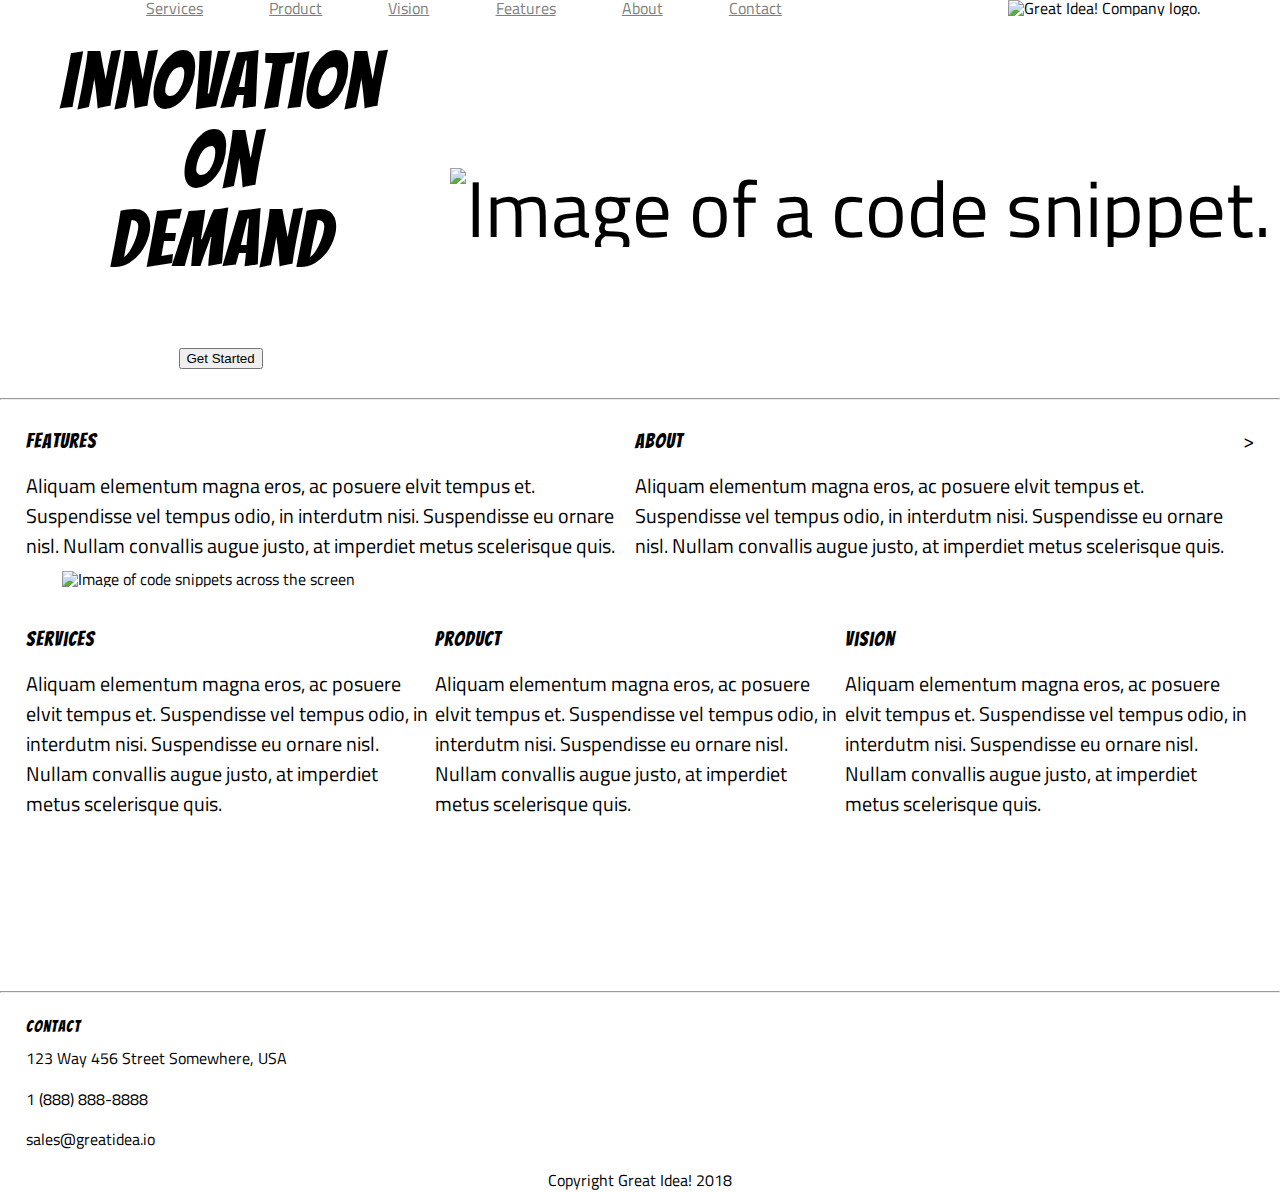
==== index.html @ a5ee398a "I added in my HTMl and CSS from the last project, and set it all up to begin my project" ====
<!doctype html>

<html lang="en">
<head>
  <meta charset="utf-8">
  <title>Great Idea - Responsive I</title>

  <link href="https://fonts.googleapis.com/css?family=Bangers|Titillium+Web" rel="stylesheet">
  <link rel="stylesheet" href="css/index.css">

</head>

<body>
<!-- Use past code you created here for Great Idea Web Page or past solution for Great Idea Web Page HTML here! -->
<head>
  <meta charset="utf-8">

  <title>Great Idea!</title>

  <link href="https://fonts.googleapis.com/css?family=Bangers|Titillium+Web" rel="stylesheet">
  <link rel="stylesheet" href="css/index.css">

  <!--[if lt IE 9]>
    <script src="https://cdnjs.cloudflare.com/ajax/libs/html5shiv/3.7.3/html5shiv.js"></script>
  <![endif]-->
</head>

<body>

  <!-- Copy and paste your HTML from the first UI project here -->
  <body>
    <header>
      <nav>
        <a href="services.html">Services</a>
        <a href="#">Product</a>
        <a href="#">Vision</a>
        <a href="#">Features</a>
        <a href="#">About</a>
        <a href="#">Contact</a>
      </nav>
      <img class="logo" src="img/logo.png" alt="Great Idea! Company logo.">
    </header>
    <section class="CTASection">
      <div class="CTA">
        <div class="button">
          <h1>Innovation<br>
            On<br>
            Demand</h1>
          <button>Get Started</button>
        </div>
        <!-- </div> -->
        <!-- <div class="headerimg"> -->
        <img src="img/header-img.png" alt="Image of a code snippet.">
      </div>
    </section>
    <hr>
    <section class="content">
      <section class="midcontent">
        <div class="contentCard1">
          <h2>Features</h2>
          <p>Aliquam elementum magna eros, ac posuere elvit tempus et. Suspendisse vel tempus odio,
            in interdutm nisi. Suspendisse eu ornare nisl. Nullam convallis augue justo, at imperdiet metus
            scelerisque quis.</p>
        </div>
        <div class="contentCard2">
          <h2>About</h2>
          <p>Aliquam elementum magna eros, ac posuere elvit tempus et. Suspendisse vel tempus odio,
            in interdutm nisi. Suspendisse eu ornare nisl. Nullam convallis augue justo, at imperdiet
            metus scelerisque quis.</p>
        </div>>
      </section>
      <img class="middle-img" src="img/mid-page-accent.jpg" alt="Image of code snippets across the screen">
      <section class="botcontent">
        <div class="contentCard3">
          <h2>Services</h2>
          <p>Aliquam elementum magna eros, ac posuere elvit tempus et. Suspendisse vel tempus odio,
            in interdutm nisi. Suspendisse eu ornare nisl. Nullam convallis augue justo, at imperdiet
            metus scelerisque quis.</p>
        </div>
        <div class="contentCard4">
          <h2>Product</h2>
          <p>Aliquam elementum magna eros, ac posuere elvit tempus et. Suspendisse vel tempus odio,
            in interdutm nisi. Suspendisse eu ornare nisl. Nullam convallis augue justo, at imperdiet
            metus scelerisque quis.</p>
        </div>
        <div class="contentCard5">
          <h2>Vision</h2>
          <p>Aliquam elementum magna eros, ac posuere elvit tempus et. Suspendisse vel tempus odio,
            in interdutm nisi. Suspendisse eu ornare nisl. Nullam convallis augue justo, at imperdiet
            metus scelerisque quis.</p>
        </div>
      </section>

    </section>
    <hr>
    <footer>

      <h2>Contact</h2>
      <div class="contact">
      <address>123 Way 456 Street
        Somewhere, USA</address>
      <p>1 (888) 888-8888</p>
      <p>sales@greatidea.io</p>
      </div>
      <p class="copyright">Copyright Great Idea! 2018</p>
    </footer>
  </body>

  </html>

</body>

</html>
</body>
</html>
---- css/index.css ----
/* Use your own code or past solution for Great Idea Web Page CSS here! */
/* http://meyerweb.com/eric/tools/css/reset/ 
   v2.0 | 20110126
   License: none (public domain)
*/

html, body, div, span, applet, object, iframe,
h1, h2, h3, h4, h5, h6, p, blockquote, pre,
a, abbr, acronym, address, big, cite, code,
del, dfn, em, img, ins, kbd, q, s, samp,
small, strike, strong, sub, sup, tt, var,
b, u, i, center,
dl, dt, dd, ol, ul, li,
fieldset, form, label, legend,
table, caption, tbody, tfoot, thead, tr, th, td,
article, aside, canvas, details, embed, 
figure, figcaption, footer, header, hgroup, 
menu, nav, output, ruby, section, summary,
time, mark, audio, video {
	margin: 0;
	padding: 0;
	/* border: 0; */
	font-size: 100%;
	font: inherit;
	vertical-align: baseline;
}
/* HTML5 display-role reset for older browsers */
article, aside, details, figcaption, figure, 
footer, header, hgroup, menu, nav, section {
	display: block;
}
body {
	line-height: 1;
}
ol, ul {
	list-style: none;
}
blockquote, q {
	quotes: none;
}
blockquote:before, blockquote:after,
q:before, q:after {
	content: '';
	content: none;
}
table {
	border-collapse: collapse;
	border-spacing: 0;
}

/* Set every element's box-sizing to border-box */
* {
	box-sizing: border-box;
	/* border: 1px solid gray; */
}

html, body {
    height: 100%;
    font-family: 'Titillium Web', sans-serif;
}

h1, h2, h3, h4, h5 {
    font-family: 'Bangers', cursive;
    letter-spacing: 1px;
    margin-bottom: 15px;
}

/* Copy and paste your work from yesterday here and start to refactor into flexbox */
header{
	display: flex;
	justify-content: space-around;
	
}
nav {
display: flex;
justify-content: space-evenly;
width: 60%;
align-items: center;
}
nav a{
	color: gray;
}

.CTASection{
	display: flex;
	justify-content: space-evenly;
	width: 100%;
	font-size: 20px;
	margin: 2%;
}
.CTA{
	width: 100%;
	display: flex;
	justify-content: space-around;
	align-items: center;
	text-align: center;
	font-size: 79px;

}
.content{
	height: 60%;
	margin: 2%;

}
.midcontent{
	display: flex;
	height: 20%;
	font-size: 20px;
	line-height: 1.5;
}
.middle-img{
	width: 100%;
	height: 30%;
	margin: 3%;
}
.botcontent{
		display: flex;
		height: 20%;
		font-size: 20px;
		line-height: 1.5;
}
footer{
	height: 15%;
	margin: 2%;
}
footer p{
	margin-top: 2%;
}
.copyright{
	display: flex;
	justify-content: center;
	text-align: center;
}
.services-header-img{
	width: 100%;
}
.services{
	width: 100%;
	height: 10%;
	margin: 2%;
	display: flex;
	flex-direction: column;
}
.services p{
	height: 100%;
	width: 100%;
	font-size: 20px;
	line-height: 1.5;
}
.center-content{
	display: flex;
	justify-content: space-around;
	flex-wrap: wrap;
	margin: 2%;
	height: 93%;
	width: 100%;
	margin-bottom: 8%;
}
.center-content div{
	
	width: 40%;
	height: 30%;
	margin: 3%;
	padding: 2%;
	background-color: silver;
	line-height: 1.5;
	border: 1px solid black;
}
.servfoot{
	width: 100%;
	height: 55%;
	display: flex;
	flex-direction: column;
	justify-content: space-between;
	flex-wrap: wrap;
	margin: 3%;
}
.facts{
	display: flex;
	flex-direction: column;
	justify-content: space-around;
	flex-wrap: wrap;
	width: 50%;
	height: 50%;
}
ul{
	display: flex;
	justify-content: space-around;
	flex-direction: column;
	list-style: square;
	width: 45%;
	margin: 4%;
}
---- css/index.css ----
/* Use your own code or past solution for Great Idea Web Page CSS here! */
/* http://meyerweb.com/eric/tools/css/reset/ 
   v2.0 | 20110126
   License: none (public domain)
*/

html, body, div, span, applet, object, iframe,
h1, h2, h3, h4, h5, h6, p, blockquote, pre,
a, abbr, acronym, address, big, cite, code,
del, dfn, em, img, ins, kbd, q, s, samp,
small, strike, strong, sub, sup, tt, var,
b, u, i, center,
dl, dt, dd, ol, ul, li,
fieldset, form, label, legend,
table, caption, tbody, tfoot, thead, tr, th, td,
article, aside, canvas, details, embed, 
figure, figcaption, footer, header, hgroup, 
menu, nav, output, ruby, section, summary,
time, mark, audio, video {
	margin: 0;
	padding: 0;
	/* border: 0; */
	font-size: 100%;
	font: inherit;
	vertical-align: baseline;
}
/* HTML5 display-role reset for older browsers */
article, aside, details, figcaption, figure, 
footer, header, hgroup, menu, nav, section {
	display: block;
}
body {
	line-height: 1;
}
ol, ul {
	list-style: none;
}
blockquote, q {
	quotes: none;
}
blockquote:before, blockquote:after,
q:before, q:after {
	content: '';
	content: none;
}
table {
	border-collapse: collapse;
	border-spacing: 0;
}

/* Set every element's box-sizing to border-box */
* {
	box-sizing: border-box;
	/* border: 1px solid gray; */
}

html, body {
    height: 100%;
    font-family: 'Titillium Web', sans-serif;
}

h1, h2, h3, h4, h5 {
    font-family: 'Bangers', cursive;
    letter-spacing: 1px;
    margin-bottom: 15px;
}

/* Copy and paste your work from yesterday here and start to refactor into flexbox */
header{
	display: flex;
	justify-content: space-around;
	
}
nav {
display: flex;
justify-content: space-evenly;
width: 60%;
align-items: center;
}
nav a{
	color: gray;
}

.CTASection{
	display: flex;
	justify-content: space-evenly;
	width: 100%;
	font-size: 20px;
	margin: 2%;
}
.CTA{
	width: 100%;
	display: flex;
	justify-content: space-around;
	align-items: center;
	text-align: center;
	font-size: 79px;

}
.content{
	height: 60%;
	margin: 2%;

}
.midcontent{
	display: flex;
	height: 20%;
	font-size: 20px;
	line-height: 1.5;
}
.middle-img{
	width: 100%;
	height: 30%;
	margin: 3%;
}
.botcontent{
		display: flex;
		height: 20%;
		font-size: 20px;
		line-height: 1.5;
}
footer{
	height: 15%;
	margin: 2%;
}
footer p{
	margin-top: 2%;
}
.copyright{
	display: flex;
	justify-content: center;
	text-align: center;
}
.services-header-img{
	width: 100%;
}
.services{
	width: 100%;
	height: 10%;
	margin: 2%;
	display: flex;
	flex-direction: column;
}
.services p{
	height: 100%;
	width: 100%;
	font-size: 20px;
	line-height: 1.5;
}
.center-content{
	display: flex;
	justify-content: space-around;
	flex-wrap: wrap;
	margin: 2%;
	height: 93%;
	width: 100%;
	margin-bottom: 8%;
}
.center-content div{
	
	width: 40%;
	height: 30%;
	margin: 3%;
	padding: 2%;
	background-color: silver;
	line-height: 1.5;
	border: 1px solid black;
}
.servfoot{
	width: 100%;
	height: 55%;
	display: flex;
	flex-direction: column;
	justify-content: space-between;
	flex-wrap: wrap;
	margin: 3%;
}
.facts{
	display: flex;
	flex-direction: column;
	justify-content: space-around;
	flex-wrap: wrap;
	width: 50%;
	height: 50%;
}
ul{
	display: flex;
	justify-content: space-around;
	flex-direction: column;
	list-style: square;
	width: 45%;
	margin: 4%;
}
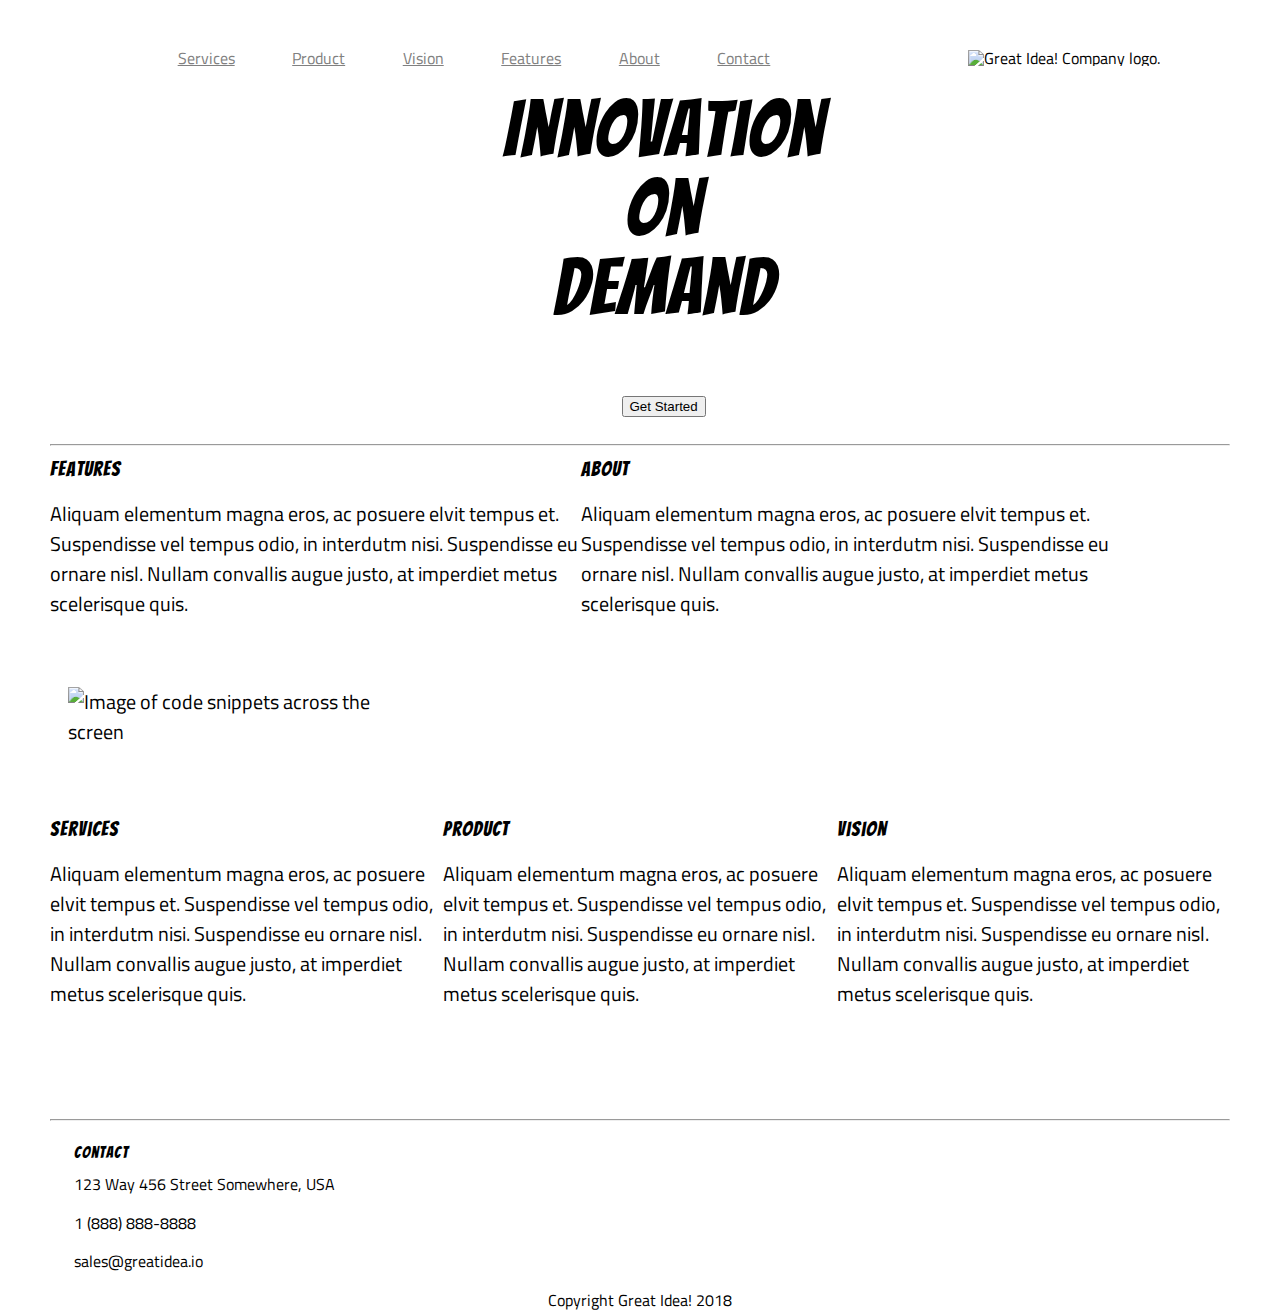
==== commit 8856c124: "finished with the tablet veiw! onto the mobile view!" ====
--- a/index.html
+++ b/index.html
@@ -1,6 +1,7 @@
 <!doctype html>
 
 <html lang="en">
+
 <head>
   <meta charset="utf-8">
   <title>Great Idea - Responsive I</title>
@@ -11,105 +12,110 @@
 </head>
 
 <body>
-<!-- Use past code you created here for Great Idea Web Page or past solution for Great Idea Web Page HTML here! -->
-<head>
-  <meta charset="utf-8">
+  <!-- Use past code you created here for Great Idea Web Page or past solution for Great Idea Web Page HTML here! -->
 
-  <title>Great Idea!</title>
+  <head>
+    <meta charset="utf-8">
 
-  <link href="https://fonts.googleapis.com/css?family=Bangers|Titillium+Web" rel="stylesheet">
-  <link rel="stylesheet" href="css/index.css">
+    <title>Great Idea!</title>
 
-  <!--[if lt IE 9]>
+    <link href="https://fonts.googleapis.com/css?family=Bangers|Titillium+Web" rel="stylesheet">
+    <link rel="stylesheet" href="css/index.css">
+
+    <!--[if lt IE 9]>
     <script src="https://cdnjs.cloudflare.com/ajax/libs/html5shiv/3.7.3/html5shiv.js"></script>
   <![endif]-->
-</head>
+  </head>
 
-<body>
+  <body>
 
-  <!-- Copy and paste your HTML from the first UI project here -->
-  <body>
-    <header>
-      <nav>
-        <a href="services.html">Services</a>
-        <a href="#">Product</a>
-        <a href="#">Vision</a>
-        <a href="#">Features</a>
-        <a href="#">About</a>
-        <a href="#">Contact</a>
-      </nav>
-      <img class="logo" src="img/logo.png" alt="Great Idea! Company logo.">
-    </header>
-    <section class="CTASection">
-      <div class="CTA">
-        <div class="button">
-          <h1>Innovation<br>
-            On<br>
-            Demand</h1>
-          <button>Get Started</button>
-        </div>
-        <!-- </div> -->
-        <!-- <div class="headerimg"> -->
-        <img src="img/header-img.png" alt="Image of a code snippet.">
-      </div>
-    </section>
-    <hr>
-    <section class="content">
-      <section class="midcontent">
-        <div class="contentCard1">
-          <h2>Features</h2>
-          <p>Aliquam elementum magna eros, ac posuere elvit tempus et. Suspendisse vel tempus odio,
-            in interdutm nisi. Suspendisse eu ornare nisl. Nullam convallis augue justo, at imperdiet metus
-            scelerisque quis.</p>
-        </div>
-        <div class="contentCard2">
-          <h2>About</h2>
-          <p>Aliquam elementum magna eros, ac posuere elvit tempus et. Suspendisse vel tempus odio,
-            in interdutm nisi. Suspendisse eu ornare nisl. Nullam convallis augue justo, at imperdiet
-            metus scelerisque quis.</p>
-        </div>>
-      </section>
-      <img class="middle-img" src="img/mid-page-accent.jpg" alt="Image of code snippets across the screen">
-      <section class="botcontent">
-        <div class="contentCard3">
-          <h2>Services</h2>
-          <p>Aliquam elementum magna eros, ac posuere elvit tempus et. Suspendisse vel tempus odio,
-            in interdutm nisi. Suspendisse eu ornare nisl. Nullam convallis augue justo, at imperdiet
-            metus scelerisque quis.</p>
-        </div>
-        <div class="contentCard4">
-          <h2>Product</h2>
-          <p>Aliquam elementum magna eros, ac posuere elvit tempus et. Suspendisse vel tempus odio,
-            in interdutm nisi. Suspendisse eu ornare nisl. Nullam convallis augue justo, at imperdiet
-            metus scelerisque quis.</p>
-        </div>
-        <div class="contentCard5">
-          <h2>Vision</h2>
-          <p>Aliquam elementum magna eros, ac posuere elvit tempus et. Suspendisse vel tempus odio,
-            in interdutm nisi. Suspendisse eu ornare nisl. Nullam convallis augue justo, at imperdiet
-            metus scelerisque quis.</p>
+    <!-- Copy and paste your HTML from the first UI project here -->
+
+    <body>
+      <header>
+        <nav>
+          <a href="services.html">Services</a>
+          <a href="#">Product</a>
+          <a href="#">Vision</a>
+          <a href="#">Features</a>
+          <a href="#">About</a>
+          <a href="#">Contact</a>
+        </nav>
+        <img class="logo" src="img/logo.png" alt="Great Idea! Company logo.">
+      </header>
+      <section class="CTASection">
+        <div class="CTA">
+          <div class="button">
+            <h1>Innovation<br>
+              On<br>
+              Demand</h1>
+            <button>Get Started</button>
+          </div>
+          <img src="img/header-img.png" alt="Image of a code snippet.">
         </div>
       </section>
+      <hr>
+      
+        <section class="midcontent">
+          <div class="contentCard 1">
+            <h2>Features</h2>
+            <p>Aliquam elementum magna eros, ac posuere elvit tempus et. Suspendisse vel tempus odio,
+              in interdutm nisi. Suspendisse eu ornare nisl. Nullam convallis augue justo, at imperdiet metus
+              scelerisque quis.</p>
+          </div>
+          <div class="contentCard 2">
+            <h2>About</h2>
+            <p>Aliquam elementum magna eros, ac posuere elvit tempus et. Suspendisse vel tempus odio,
+              in interdutm nisi. Suspendisse eu ornare nisl. Nullam convallis augue justo, at imperdiet
+              metus scelerisque quis.</p>
+          </div>
+          <div class="centerimg">
+          <img class="middle-img" src="img/mid-page-accent.jpg" alt="Image of code snippets across the screen">
+          </div>
 
-    </section>
-    <hr>
-    <footer>
+        </section>
 
-      <h2>Contact</h2>
-      <div class="contact">
-      <address>123 Way 456 Street
-        Somewhere, USA</address>
-      <p>1 (888) 888-8888</p>
-      <p>sales@greatidea.io</p>
-      </div>
-      <p class="copyright">Copyright Great Idea! 2018</p>
-    </footer>
-  </body>
+        <section class="botcontent">
+          <div class="contentCard3">
+            <h2>Services</h2>
+            <p>Aliquam elementum magna eros, ac posuere elvit tempus et. Suspendisse vel tempus odio,
+              in interdutm nisi. Suspendisse eu ornare nisl. Nullam convallis augue justo, at imperdiet
+              metus scelerisque quis.</p>
+          </div>
+          <div class="contentCard4">
+            <h2>Product</h2>
+            <p>Aliquam elementum magna eros, ac posuere elvit tempus et. Suspendisse vel tempus odio,
+              in interdutm nisi. Suspendisse eu ornare nisl. Nullam convallis augue justo, at imperdiet
+              metus scelerisque quis.</p>
+          </div>
+          <div class="contentCard5">
+            <h2>Vision</h2>
+            <p>Aliquam elementum magna eros, ac posuere elvit tempus et. Suspendisse vel tempus odio,
+              in interdutm nisi. Suspendisse eu ornare nisl. Nullam convallis augue justo, at imperdiet
+              metus scelerisque quis.</p>
+          </div>
+        </section>
 
-  </html>
+      
+      <hr>
+      <footer>
+
+        <h2>Contact</h2>
+        <div class="contact">
+          <address>123 Way 456 Street
+            Somewhere, USA</address>
+          <p>1 (888) 888-8888</p>
+          <p>sales@greatidea.io</p>
+        </div>
+        <p class="copyright">Copyright Great Idea! 2018</p>
+      </footer>
+    </body>
+
+</html>
 
 </body>
 
 </html>
 </body>
+
 </html>--- a/css/index.css
+++ b/css/index.css
@@ -57,6 +57,7 @@
 html, body {
     height: 100%;
     font-family: 'Titillium Web', sans-serif;
+    margin: 2%;
 }
 
 h1, h2, h3, h4, h5 {
@@ -98,29 +99,44 @@
 
 }
 .content{
+	height: 35vh;
+	margin: 2%;
+
+}
+.midcontent{
+    display: flex;
+    flex-wrap: wrap;
+	height: 40vh;
+	font-size: 20px;
+    line-height: 1.5;
+    width: 100%;
+    margin: 2;
+}
+.contentCard{
+    width: 45%;
+}
+.middle-img{
+    width: 90%;
 	height: 60%;
-	margin: 2%;
-
-}
-.midcontent{
-	display: flex;
-	height: 20%;
-	font-size: 20px;
-	line-height: 1.5;
-}
-.middle-img{
-	width: 100%;
-	height: 30%;
 	margin: 3%;
+}
+.centerimg{
+    display: flex;
+    justify-content: center;
+
+    
 }
 .botcontent{
 		display: flex;
-		height: 20%;
+		height: 33vh;
 		font-size: 20px;
 		line-height: 1.5;
 }
 footer{
-	height: 15%;
+    display: flex;
+    flex-direction: column;
+    justify-content: space-around;
+	height: 15vh;
 	margin: 2%;
 }
 footer p{
@@ -192,4 +208,8 @@
 	margin: 4%;
 }
 
-
+@media (max-width: 1440px){
+    .CTA img{
+        display: none;
+    }
+}
--- a/css/index.css
+++ b/css/index.css
@@ -57,6 +57,7 @@
 html, body {
     height: 100%;
     font-family: 'Titillium Web', sans-serif;
+    margin: 2%;
 }
 
 h1, h2, h3, h4, h5 {
@@ -98,29 +99,44 @@
 
 }
 .content{
+	height: 35vh;
+	margin: 2%;
+
+}
+.midcontent{
+    display: flex;
+    flex-wrap: wrap;
+	height: 40vh;
+	font-size: 20px;
+    line-height: 1.5;
+    width: 100%;
+    margin: 2;
+}
+.contentCard{
+    width: 45%;
+}
+.middle-img{
+    width: 90%;
 	height: 60%;
-	margin: 2%;
-
-}
-.midcontent{
-	display: flex;
-	height: 20%;
-	font-size: 20px;
-	line-height: 1.5;
-}
-.middle-img{
-	width: 100%;
-	height: 30%;
 	margin: 3%;
+}
+.centerimg{
+    display: flex;
+    justify-content: center;
+
+    
 }
 .botcontent{
 		display: flex;
-		height: 20%;
+		height: 33vh;
 		font-size: 20px;
 		line-height: 1.5;
 }
 footer{
-	height: 15%;
+    display: flex;
+    flex-direction: column;
+    justify-content: space-around;
+	height: 15vh;
 	margin: 2%;
 }
 footer p{
@@ -192,4 +208,8 @@
 	margin: 4%;
 }
 
-
+@media (max-width: 1440px){
+    .CTA img{
+        display: none;
+    }
+}
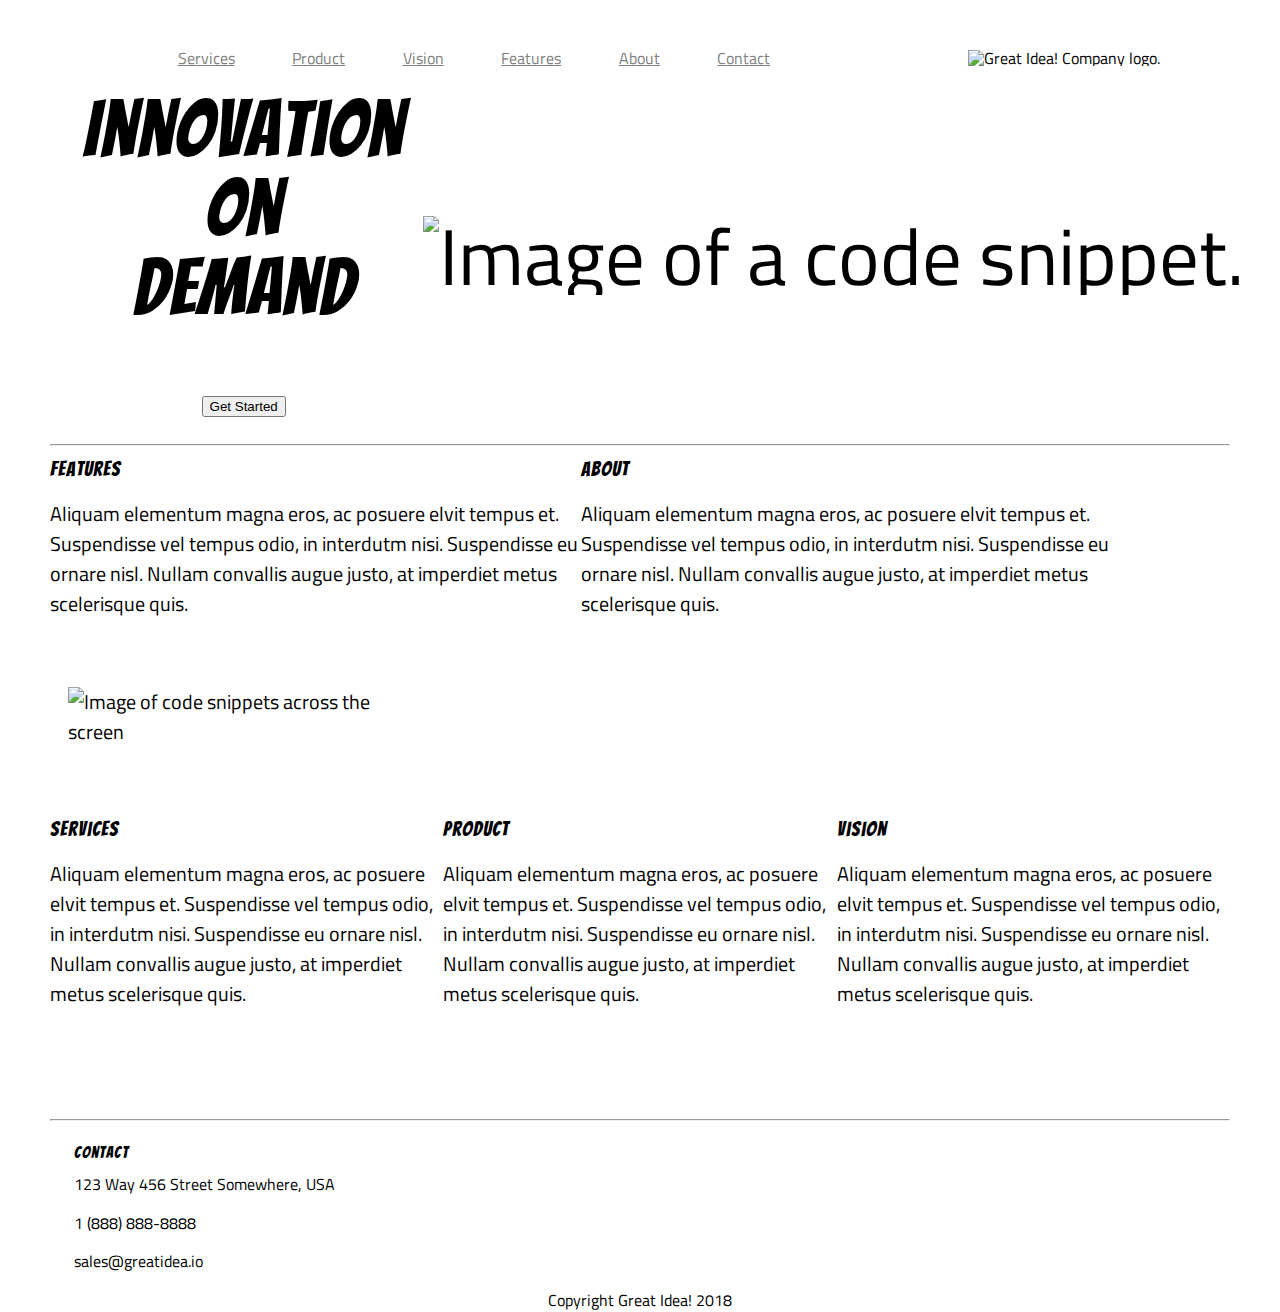
==== commit 81aa33e2: "i finished the main part of the project and now ill take a break and try some stretch" ====
--- a/index.html
+++ b/index.html
@@ -41,7 +41,9 @@
           <a href="#">About</a>
           <a href="#">Contact</a>
         </nav>
+        <div class=headerimg>
         <img class="logo" src="img/logo.png" alt="Great Idea! Company logo.">
+        </div>
       </header>
       <section class="CTASection">
         <div class="CTA">
@@ -76,19 +78,19 @@
         </section>
 
         <section class="botcontent">
-          <div class="contentCard3">
+          <div class="contentCard 3">
             <h2>Services</h2>
             <p>Aliquam elementum magna eros, ac posuere elvit tempus et. Suspendisse vel tempus odio,
               in interdutm nisi. Suspendisse eu ornare nisl. Nullam convallis augue justo, at imperdiet
               metus scelerisque quis.</p>
           </div>
-          <div class="contentCard4">
+          <div class="contentCard 4">
             <h2>Product</h2>
             <p>Aliquam elementum magna eros, ac posuere elvit tempus et. Suspendisse vel tempus odio,
               in interdutm nisi. Suspendisse eu ornare nisl. Nullam convallis augue justo, at imperdiet
               metus scelerisque quis.</p>
           </div>
-          <div class="contentCard5">
+          <div class="contentCard 5">
             <h2>Vision</h2>
             <p>Aliquam elementum magna eros, ac posuere elvit tempus et. Suspendisse vel tempus odio,
               in interdutm nisi. Suspendisse eu ornare nisl. Nullam convallis augue justo, at imperdiet
--- a/css/index.css
+++ b/css/index.css
@@ -208,8 +208,67 @@
 	margin: 4%;
 }
 
-@media (max-width: 1440px){
+@media (max-width: 1024px){
     .CTA img{
         display: none;
     }
 }
+
+@media (max-width:600px){
+    header{
+        flex-direction: column-reverse;
+        justify-content: center;
+    }
+   nav{
+        flex-direction: column;
+        width: 100%;
+        justify-content: center;
+   }
+   nav a{
+       display: flex;
+       border-bottom:1px solid grey;
+       width: 100%;
+       justify-content: space-around;
+       margin-top: 3%;
+       margin-bottom: 3%;
+       padding: 3%;
+   }
+   .logo{
+    width: 40%
+  }
+  .headerimg{
+      display: flex;
+      justify-content: center;
+      border-bottom:1px solid grey;
+      padding: 3%;
+  }
+  .midcontent{
+      flex-direction: column;
+      flex-wrap: nowrap;
+      justify-content: space-around;
+      width: 80%;
+      height: 80vh;
+      margin: 3%;
+      padding: 3%;
+  }
+  .contentCard{
+      width: 100%;
+
+  }
+  .botcontent{
+    flex-direction: column;
+    flex-wrap: nowrap;
+    justify-content: space-around;
+    width: 80%;
+    height: 95vh;
+    margin: 3%;
+  }
+  footer{
+    flex-wrap: nowrap;
+    justify-content: space-around;
+    width: 80%;
+    height: 50vh;
+    margin: 3%;
+  }
+  }
+}--- a/css/index.css
+++ b/css/index.css
@@ -208,8 +208,67 @@
 	margin: 4%;
 }
 
-@media (max-width: 1440px){
+@media (max-width: 1024px){
     .CTA img{
         display: none;
     }
 }
+
+@media (max-width:600px){
+    header{
+        flex-direction: column-reverse;
+        justify-content: center;
+    }
+   nav{
+        flex-direction: column;
+        width: 100%;
+        justify-content: center;
+   }
+   nav a{
+       display: flex;
+       border-bottom:1px solid grey;
+       width: 100%;
+       justify-content: space-around;
+       margin-top: 3%;
+       margin-bottom: 3%;
+       padding: 3%;
+   }
+   .logo{
+    width: 40%
+  }
+  .headerimg{
+      display: flex;
+      justify-content: center;
+      border-bottom:1px solid grey;
+      padding: 3%;
+  }
+  .midcontent{
+      flex-direction: column;
+      flex-wrap: nowrap;
+      justify-content: space-around;
+      width: 80%;
+      height: 80vh;
+      margin: 3%;
+      padding: 3%;
+  }
+  .contentCard{
+      width: 100%;
+
+  }
+  .botcontent{
+    flex-direction: column;
+    flex-wrap: nowrap;
+    justify-content: space-around;
+    width: 80%;
+    height: 95vh;
+    margin: 3%;
+  }
+  footer{
+    flex-wrap: nowrap;
+    justify-content: space-around;
+    width: 80%;
+    height: 50vh;
+    margin: 3%;
+  }
+  }
+}